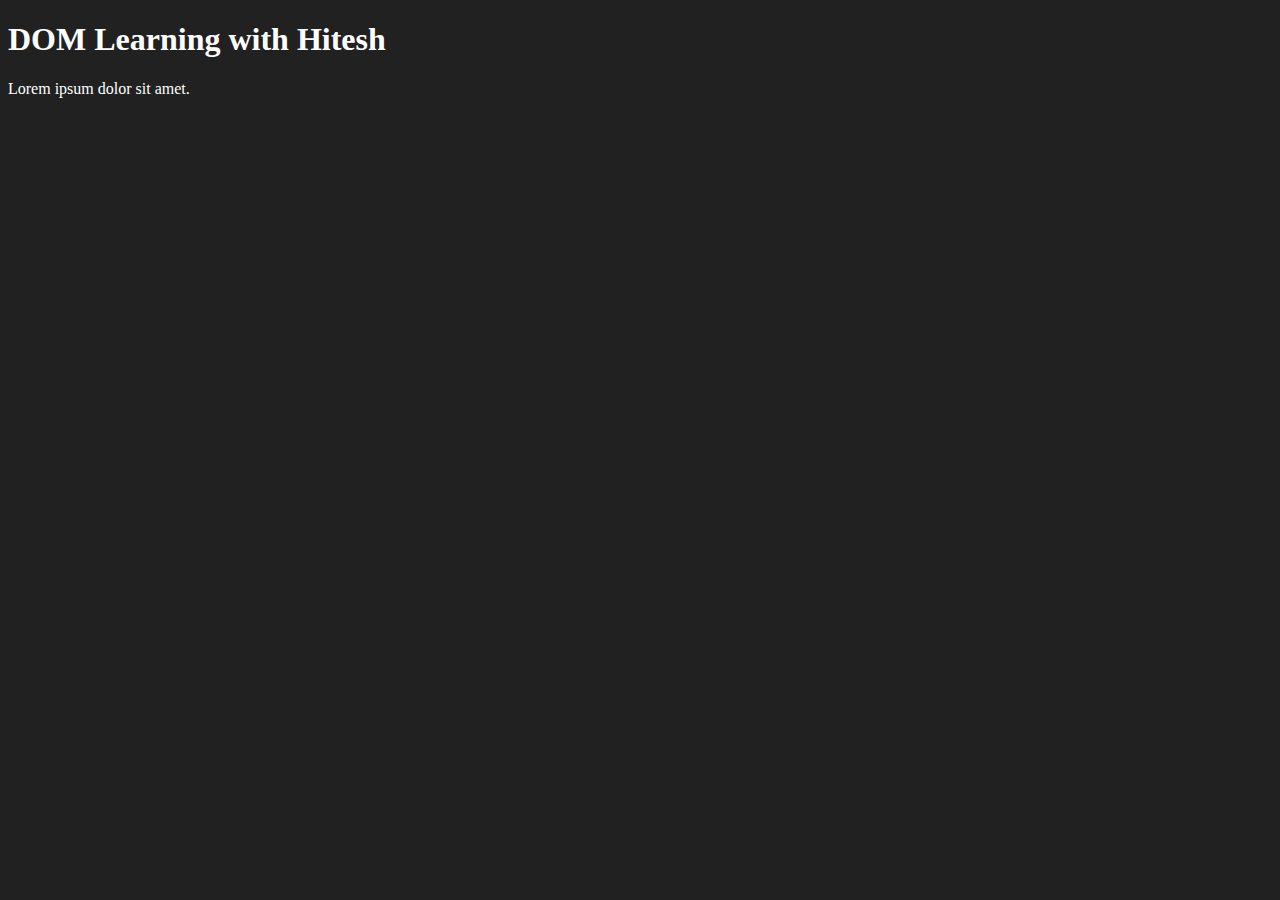
==== DOM/One.html @ 593d4df1 "DOM Model" ====
<!DOCTYPE html>
<html lang="en">
<head>
    <meta charset="UTF-8">
    <meta name="viewport" content="width=device-width, initial-scale=1.0">
    <title>DOM Learning</title>
    <style>
            .bg-black{
                background-color: #212121;
                color: #fff;
            }

    </style>
</head>
<body class="bg-black">
    <div>
        <h1 id="title" class="heading">DOM Learning with Hitesh</h1>
        <p>Lorem ipsum dolor sit amet.</p>
    </div>
</body>
</html>

<!-- in innerText  it gives the basic text from the site that are visiable
in textContent it gives all the text of the site means iff we hide by using Html properties then 
 styling is not applicable on the textContent -->
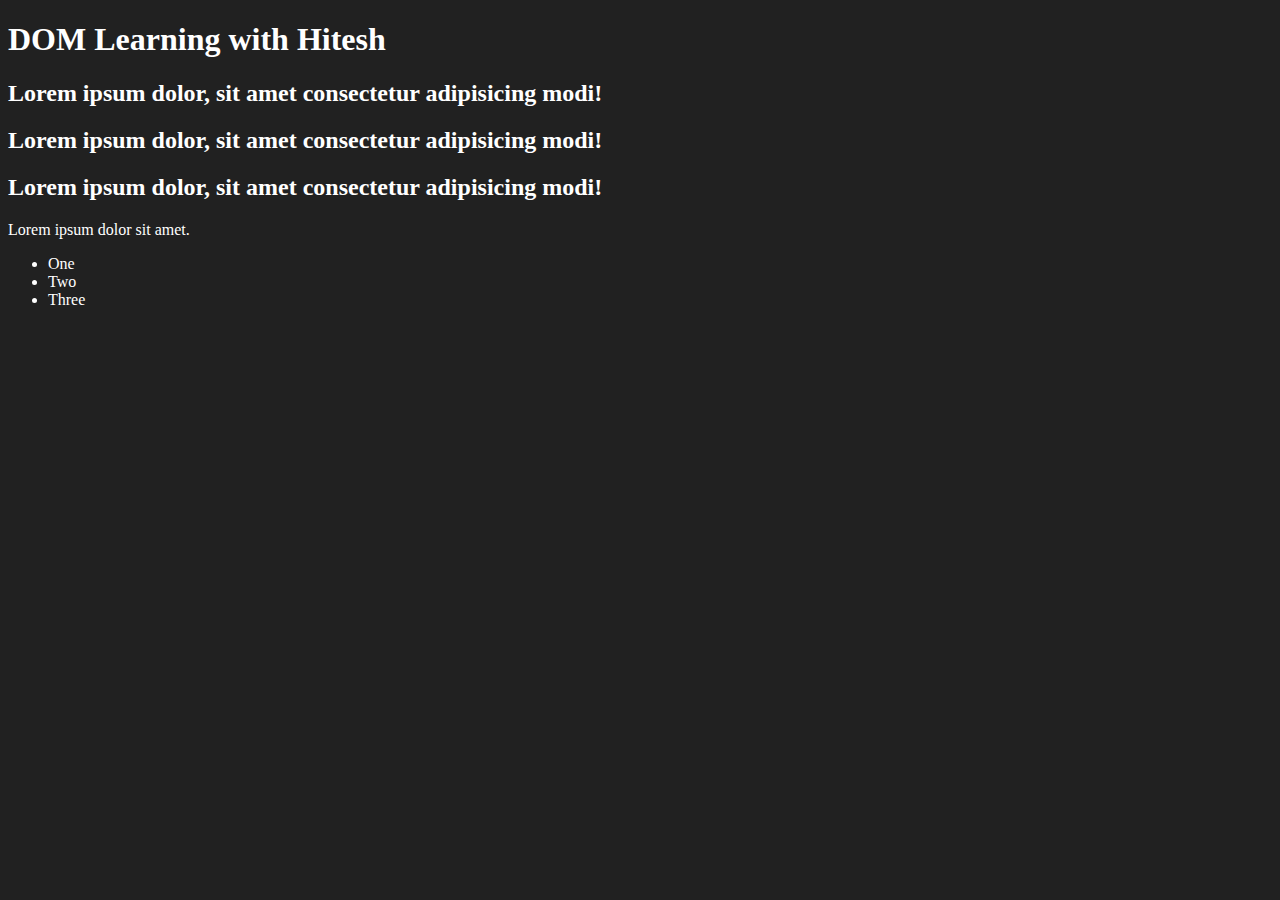
==== commit 9f7e6baa: "change in the file" ====
--- a/DOM/One.html
+++ b/DOM/One.html
@@ -11,15 +11,32 @@
             }
 
     </style>
+    <script>
+        const title = document.getElementById('title');
+        console.log(title)
+    </script>
 </head>
 <body class="bg-black">
     <div>
-        <h1 id="title" class="heading">DOM Learning with Hitesh</h1>
+        <h1 id="title" class="heading">DOM Learning with Hitesh
+            <span style="display: none;">test text</span>
+        </h1>
+        <h2>Lorem ipsum dolor, sit amet consectetur adipisicing modi!</h2>
+        <h2>Lorem ipsum dolor, sit amet consectetur adipisicing modi!</h2>
+        <h2>Lorem ipsum dolor, sit amet consectetur adipisicing modi!</h2>
         <p>Lorem ipsum dolor sit amet.</p>
+        <ul>
+            <li>One</li>
+            <li>Two</li>
+            <li>Three</li>
+        </ul>
     </div>
 </body>
 </html>
 
 <!-- in innerText  it gives the basic text from the site that are visiable
 in textContent it gives all the text of the site means iff we hide by using Html properties then 
- styling is not applicable on the textContent -->+ styling is not applicable on the textContent -->
+
+ <!-- for select the id use #   example = document.querySelector('#heading')
+ for class select use the . symbol = document.querySelector('.heading') -->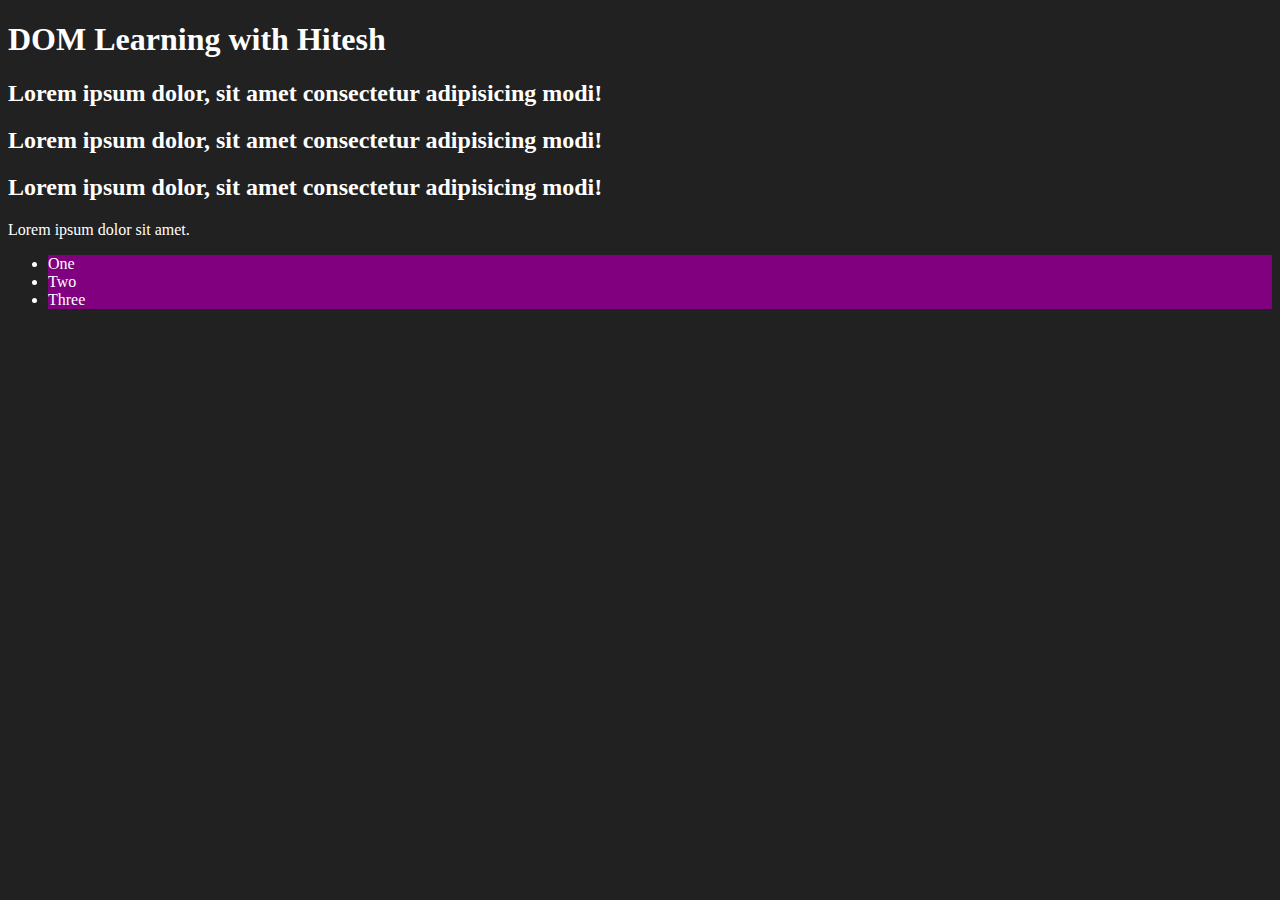
==== commit b6443b09: "Creating the js file and fire querySelectorAll" ====
--- a/DOM/One.html
+++ b/DOM/One.html
@@ -11,10 +11,6 @@
             }
 
     </style>
-    <script>
-        const title = document.getElementById('title');
-        console.log(title)
-    </script>
 </head>
 <body class="bg-black">
     <div>
@@ -31,7 +27,9 @@
             <li>Three</li>
         </ul>
     </div>
+    
 </body>
+<script src="One.js"></script>
 </html>
 
 <!-- in innerText  it gives the basic text from the site that are visiable
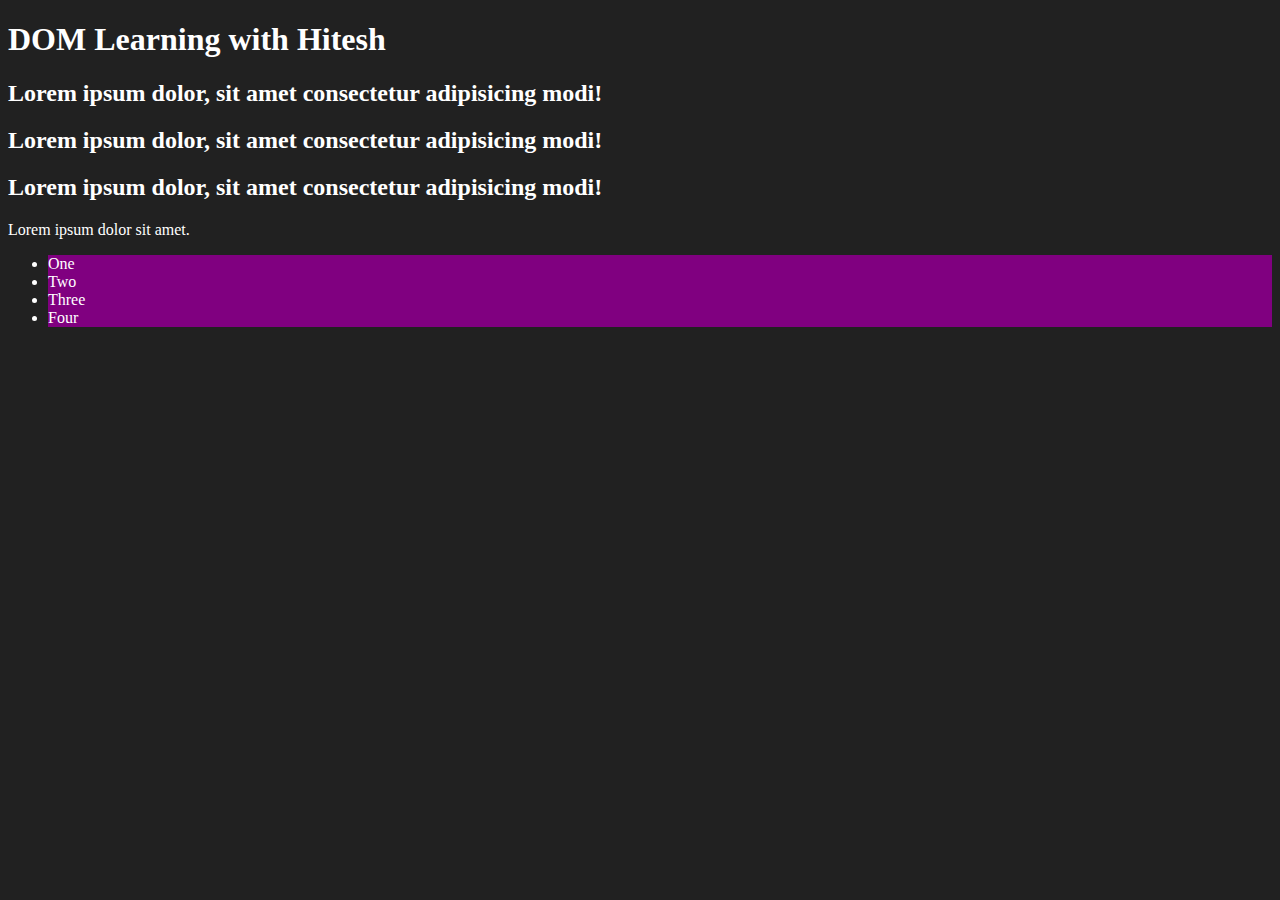
==== commit f0f89049: "work on the wikipidia" ====
--- a/DOM/One.html
+++ b/DOM/One.html
@@ -22,9 +22,10 @@
         <h2>Lorem ipsum dolor, sit amet consectetur adipisicing modi!</h2>
         <p>Lorem ipsum dolor sit amet.</p>
         <ul>
-            <li>One</li>
-            <li>Two</li>
-            <li>Three</li>
+            <li class="item-list">One</li>
+            <li class="item-list">Two</li>
+            <li class="item-list">Three</li>
+            <li class="item-list">Four</li>
         </ul>
     </div>
     
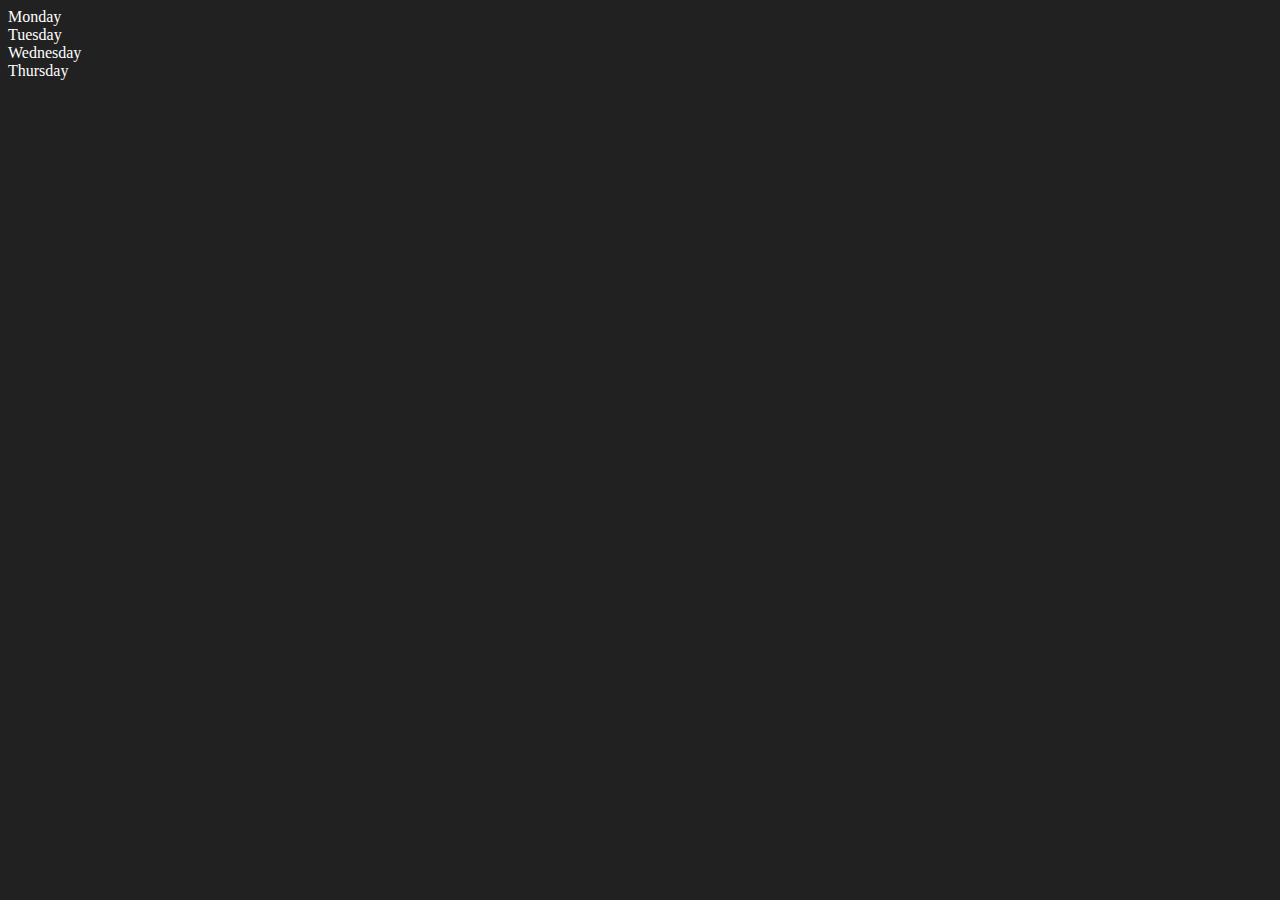
==== commit b36eca40: "parent child relationship" ====
--- a/DOM/One.html
+++ b/DOM/One.html
@@ -1,19 +1,18 @@
 <!DOCTYPE html>
 <html lang="en">
-<head>
-    <meta charset="UTF-8">
-    <meta name="viewport" content="width=device-width, initial-scale=1.0">
+  <head>
+    <meta charset="UTF-8" />
+    <meta name="viewport" content="width=device-width, initial-scale=1.0" />
     <title>DOM Learning</title>
     <style>
-            .bg-black{
-                background-color: #212121;
-                color: #fff;
-            }
-
+      .bg-black {
+        background-color: #212121;
+        color: #fff;
+      }
     </style>
-</head>
-<body class="bg-black">
-    <div>
+  </head>
+  <body class="bg-black">
+    <!-- <div>
         <h1 id="title" class="heading">DOM Learning with Hitesh
             <span style="display: none;">test text</span>
         </h1>
@@ -27,15 +26,24 @@
             <li class="item-list">Three</li>
             <li class="item-list">Four</li>
         </ul>
+    </div> -->
+    <div class="parent">
+      <div class="day">Monday</div>
+      <div class="day">Tuesday</div>
+      <div class="day">Wednesday</div>
+      <div class="day">Thursday</div>
     </div>
-    
-</body>
-<script src="One.js"></script>
+  </body>
+  <script >
+    const parent = document.querySelector('.parent')
+    console.log(parent)
+    console.log(parent.children[1])
+  </script>
 </html>
 
 <!-- in innerText  it gives the basic text from the site that are visiable
 in textContent it gives all the text of the site means iff we hide by using Html properties then 
  styling is not applicable on the textContent -->
 
- <!-- for select the id use #   example = document.querySelector('#heading')
- for class select use the . symbol = document.querySelector('.heading') -->+<!-- for select the id use #   example = document.querySelector('#heading')
+ for class select use the . symbol = document.querySelector('.heading') -->
